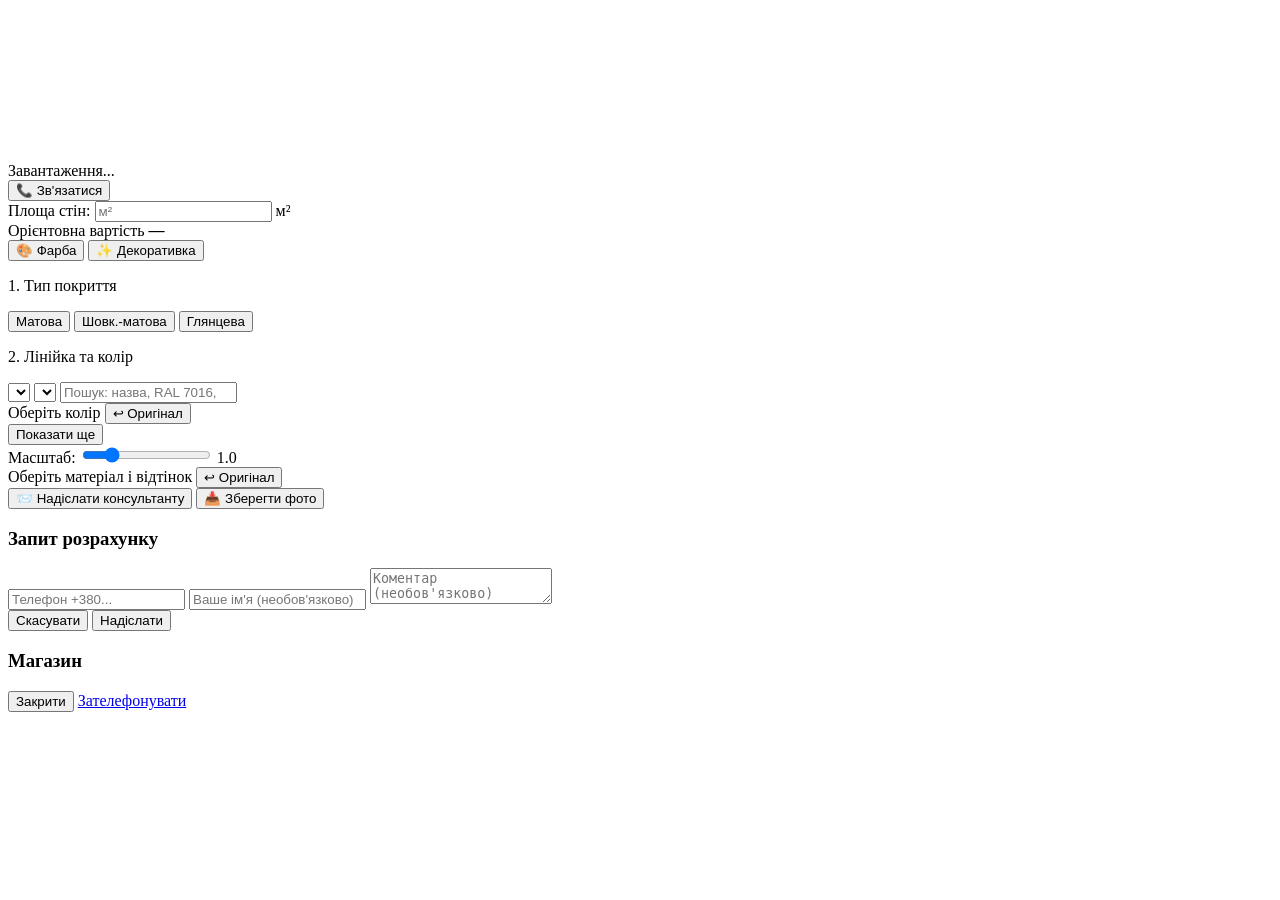
==== mini-app/index.html @ b3885e93 "add feature catalog" ====
<!DOCTYPE html>
<html lang="uk">
<head>
  <meta charset="UTF-8">
  <meta name="viewport" content="width=device-width, initial-scale=1.0, maximum-scale=1.0, user-scalable=no">
  <title>AI Wall Visualizer</title>
  <script src="https://telegram.org/js/telegram-web-app.js"></script>
  <link rel="stylesheet" href="/app/css/style.css?v=2">
</head>
<body>
  <div id="app">
    <div class="canvas-wrap">
      <canvas id="room-canvas"></canvas>
      <div id="loading" class="loading">Завантаження...</div>
    </div>
    <div class="panel">
      <div id="store-bar" class="store-bar hidden">
        <span id="store-name-label"></span>
        <button type="button" id="contact-store-btn" class="link-btn">📞 Зв'язатися</button>
      </div>

      <div id="promo-banner" class="promo-banner hidden"></div>

      <div class="area-row">
        <label for="wall-area">Площа стін:</label>
        <input id="wall-area" type="number" min="1" step="0.1" placeholder="м²">
        <span class="area-hint">м²</span>
      </div>

      <div id="cost-bar" class="cost-bar hidden">
        <div class="cost-main">
          <span id="cost-label">Орієнтовна вартість</span>
          <strong id="cost-total">—</strong>
        </div>
        <div id="cost-detail" class="cost-detail"></div>
      </div>

      <div class="mode-tabs">
        <button data-mode="paint" class="active">🎨 Фарба</button>
        <button data-mode="decor">✨ Декоративка</button>
      </div>

      <div id="paint-panel">
        <p class="step-label">1. Тип покриття</p>
        <div class="finish-row">
          <button data-finish="matte" class="active">Матова</button>
          <button data-finish="silk_matte">Шовк.-матова</button>
          <button data-finish="gloss">Глянцева</button>
        </div>
        <p class="step-label">2. Лінійка та колір</p>
        <div class="filters">
          <select id="brand-filter"></select>
          <span id="brand-discount-hint" class="brand-discount-hint hidden"></span>
          <select id="category-filter"></select>
          <input id="search-input" type="search" placeholder="Пошук: назва, RAL 7016, NCS…">
        </div>
        <div class="selection-bar">
          <span id="paint-selection-info" class="selection-info">Оберіть колір</span>
          <button type="button" id="reset-paint-btn" class="reset-btn">↩ Оригінал</button>
        </div>
        <div id="color-grid" class="color-grid"></div>
        <button type="button" id="color-load-more" class="load-more-btn hidden">Показати ще</button>
      </div>

      <div id="decor-panel" class="hidden">
        <div id="material-list" class="material-list"></div>
        <div class="scale-row">
          <label>Масштаб:</label>
          <input id="texture-scale" type="range" min="0.5" max="3" step="0.1" value="1">
          <span id="scale-value">1.0</span>
        </div>
        <div class="selection-bar">
          <span id="decor-selection-info" class="selection-info">Оберіть матеріал і відтінок</span>
          <button type="button" id="reset-decor-btn" class="reset-btn">↩ Оригінал</button>
        </div>
        <div id="material-color-grid" class="color-grid"></div>
      </div>

      <div class="action-row">
        <button type="button" id="lead-btn" class="action-btn primary">📨 Надіслати консультанту</button>
        <button type="button" id="download-btn" class="action-btn">📥 Зберегти фото</button>
      </div>
    </div>
  </div>

  <div id="lead-modal" class="modal hidden">
    <div class="modal-card">
      <h3>Запит розрахунку</h3>
      <p id="lead-summary" class="lead-summary"></p>
      <input id="lead-phone" type="tel" placeholder="Телефон +380..." required>
      <input id="lead-name" type="text" placeholder="Ваше ім'я (необов'язково)">
      <textarea id="lead-comment" rows="2" placeholder="Коментар (необов'язково)"></textarea>
      <div class="modal-actions">
        <button type="button" id="lead-cancel" class="action-btn">Скасувати</button>
        <button type="button" id="lead-submit" class="action-btn primary">Надіслати</button>
      </div>
    </div>
  </div>

  <div id="contact-modal" class="modal hidden">
    <div class="modal-card">
      <h3 id="contact-title">Магазин</h3>
      <p id="contact-phone" class="contact-line"></p>
      <p id="contact-address" class="contact-line"></p>
      <p id="contact-telegram" class="contact-line"></p>
      <div class="modal-actions">
        <button type="button" id="contact-close" class="action-btn">Закрити</button>
        <a id="contact-call" class="action-btn primary" href="#">Зателефонувати</a>
      </div>
    </div>
  </div>

  <script src="/app/js/assets.js"></script>
  <script src="/app/js/guided-filter.js"></script>
  <script src="/app/js/renderer.js"></script>
  <script src="/app/js/app.js?v=2"></script>
</body>
</html>
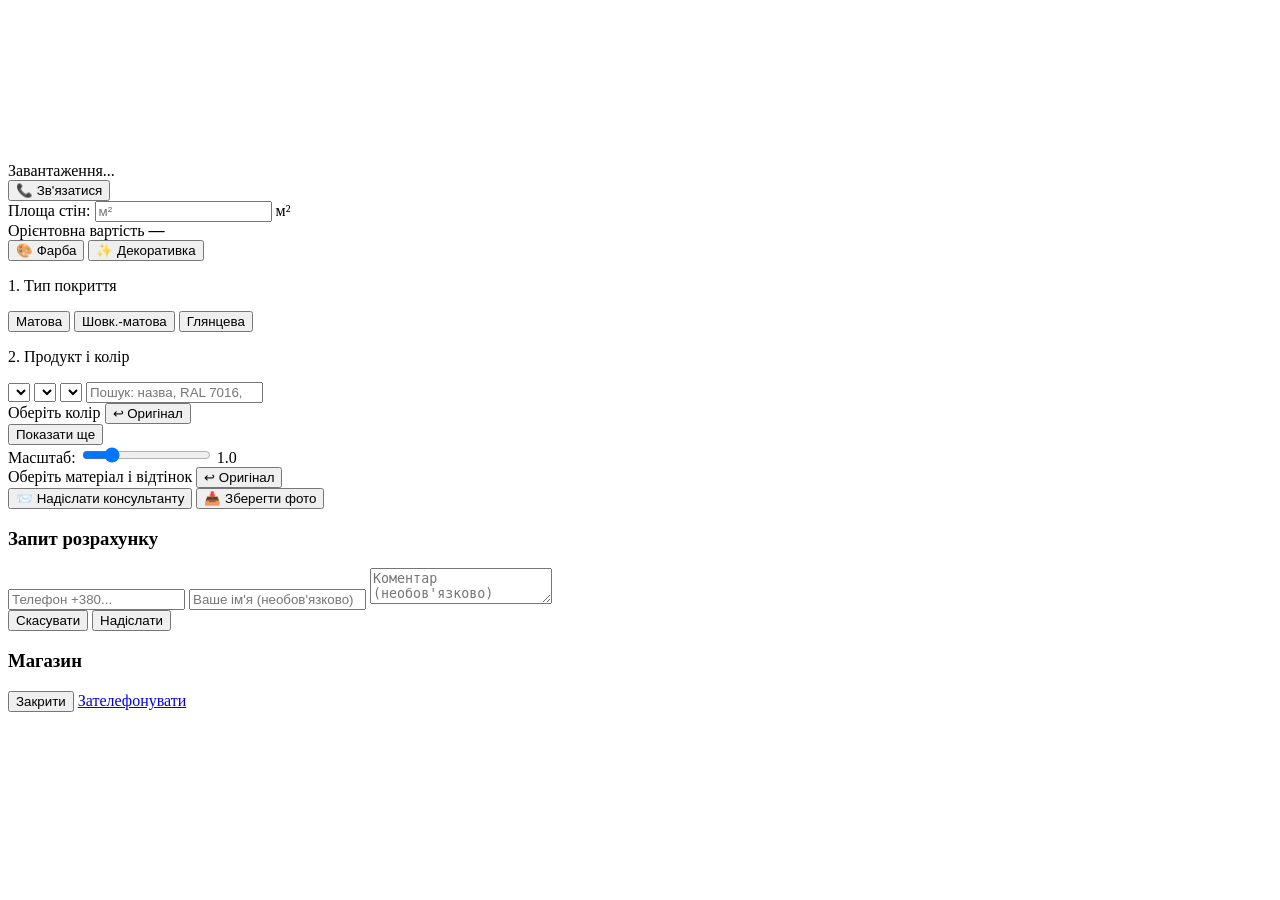
==== commit 1918649d: "add feature catalogdfg" ====
--- a/mini-app/index.html
+++ b/mini-app/index.html
@@ -47,9 +47,10 @@
           <button data-finish="silk_matte">Шовк.-матова</button>
           <button data-finish="gloss">Глянцева</button>
         </div>
-        <p class="step-label">2. Лінійка та колір</p>
+        <p class="step-label">2. Продукт і колір</p>
         <div class="filters">
           <select id="brand-filter"></select>
+          <select id="palette-filter" class="hidden"></select>
           <span id="brand-discount-hint" class="brand-discount-hint hidden"></span>
           <select id="category-filter"></select>
           <input id="search-input" type="search" placeholder="Пошук: назва, RAL 7016, NCS…">
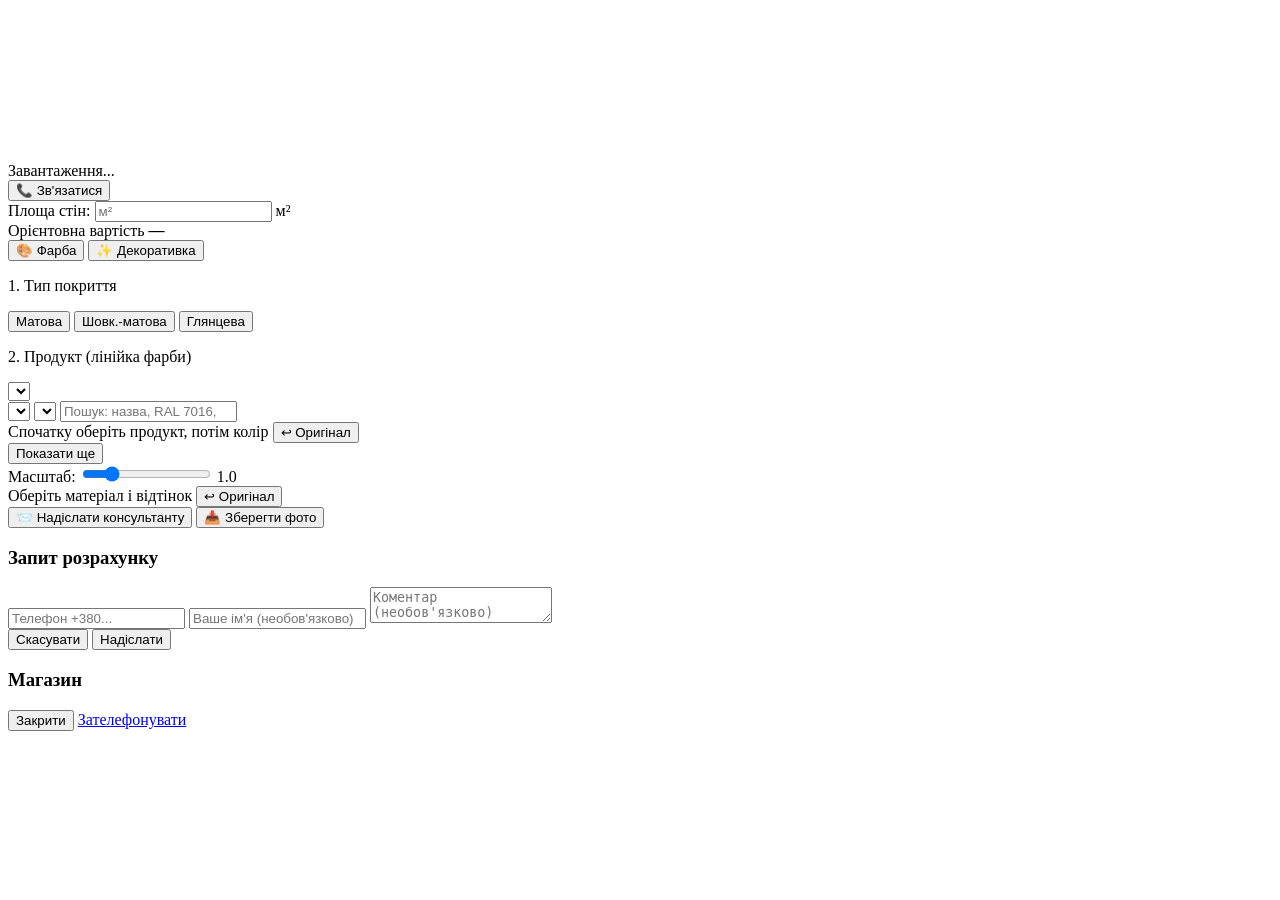
==== commit 09a094e4: "Fix mini-app price update on product switch and clarify product lines When the user changes the pain" ====
--- a/mini-app/index.html
+++ b/mini-app/index.html
@@ -47,16 +47,17 @@
           <button data-finish="silk_matte">Шовк.-матова</button>
           <button data-finish="gloss">Глянцева</button>
         </div>
-        <p class="step-label">2. Продукт і колір</p>
+        <p class="step-label">2. Продукт (лінійка фарби)</p>
         <div class="filters">
           <select id="brand-filter"></select>
+          <div id="brand-product-hint" class="brand-product-hint hidden"></div>
           <select id="palette-filter" class="hidden"></select>
           <span id="brand-discount-hint" class="brand-discount-hint hidden"></span>
           <select id="category-filter"></select>
           <input id="search-input" type="search" placeholder="Пошук: назва, RAL 7016, NCS…">
         </div>
         <div class="selection-bar">
-          <span id="paint-selection-info" class="selection-info">Оберіть колір</span>
+          <span id="paint-selection-info" class="selection-info">Спочатку оберіть продукт, потім колір</span>
           <button type="button" id="reset-paint-btn" class="reset-btn">↩ Оригінал</button>
         </div>
         <div id="color-grid" class="color-grid"></div>
@@ -114,6 +115,6 @@
   <script src="/app/js/assets.js"></script>
   <script src="/app/js/guided-filter.js"></script>
   <script src="/app/js/renderer.js"></script>
-  <script src="/app/js/app.js?v=2"></script>
+  <script src="/app/js/app.js?v=3"></script>
 </body>
 </html>
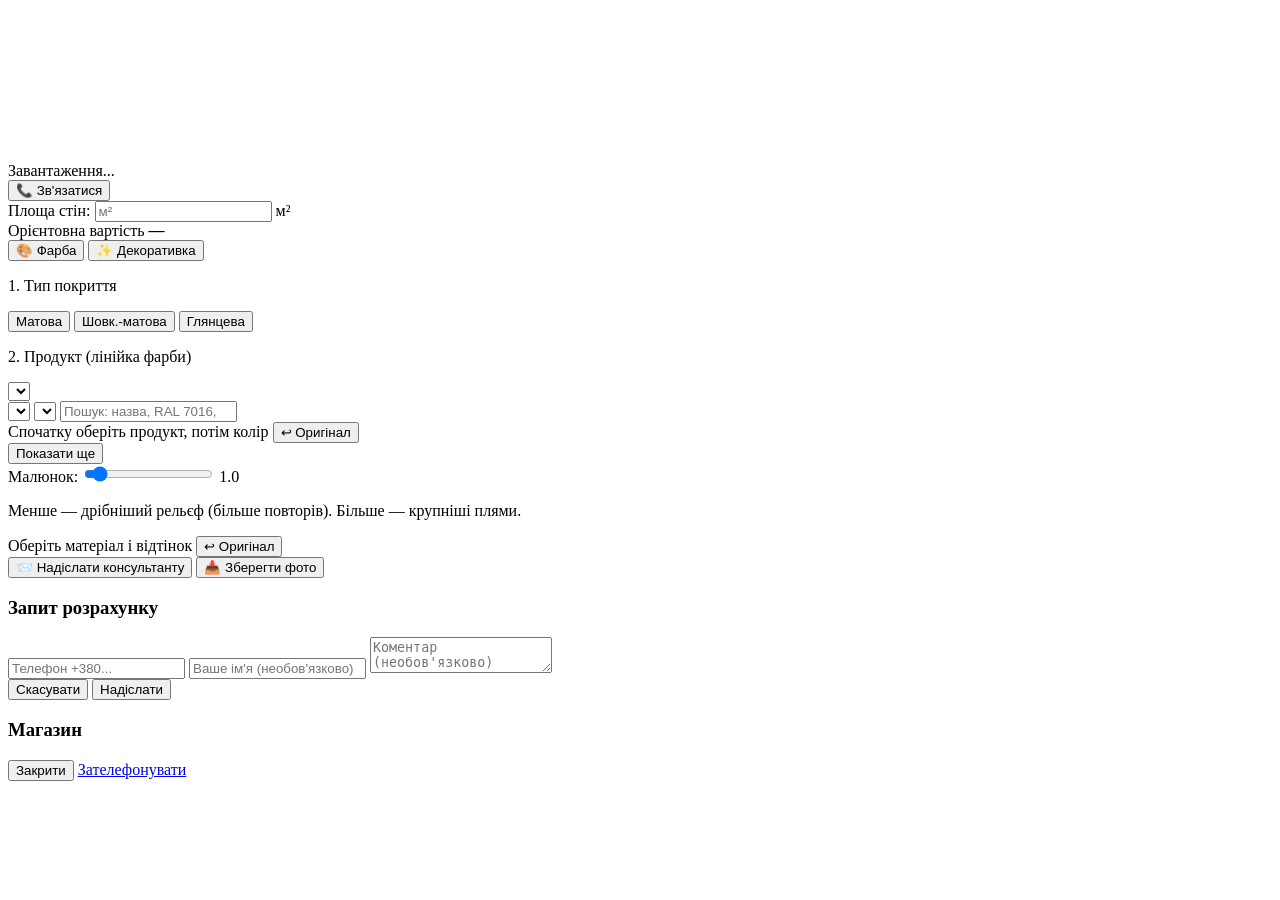
==== commit 2a104fb4: "Improve decor texture tiling with randomized tile mapping - Replace stretch mapping with tiled UV + " ====
--- a/mini-app/index.html
+++ b/mini-app/index.html
@@ -5,7 +5,7 @@
   <meta name="viewport" content="width=device-width, initial-scale=1.0, maximum-scale=1.0, user-scalable=no">
   <title>AI Wall Visualizer</title>
   <script src="https://telegram.org/js/telegram-web-app.js"></script>
-  <link rel="stylesheet" href="/app/css/style.css?v=2">
+  <link rel="stylesheet" href="/app/css/style.css?v=3">
 </head>
 <body>
   <div id="app">
@@ -67,10 +67,11 @@
       <div id="decor-panel" class="hidden">
         <div id="material-list" class="material-list"></div>
         <div class="scale-row">
-          <label>Масштаб:</label>
-          <input id="texture-scale" type="range" min="0.5" max="3" step="0.1" value="1">
+          <label>Малюнок:</label>
+          <input id="texture-scale" type="range" min="0.15" max="12" step="0.05" value="1">
           <span id="scale-value">1.0</span>
         </div>
+        <p class="hint small scale-hint">Менше — дрібніший рельєф (більше повторів). Більше — крупніші плями.</p>
         <div class="selection-bar">
           <span id="decor-selection-info" class="selection-info">Оберіть матеріал і відтінок</span>
           <button type="button" id="reset-decor-btn" class="reset-btn">↩ Оригінал</button>
@@ -114,7 +115,7 @@
 
   <script src="/app/js/assets.js"></script>
   <script src="/app/js/guided-filter.js"></script>
-  <script src="/app/js/renderer.js"></script>
-  <script src="/app/js/app.js?v=3"></script>
+  <script src="/app/js/renderer.js?v=4"></script>
+  <script src="/app/js/app.js?v=8"></script>
 </body>
 </html>
